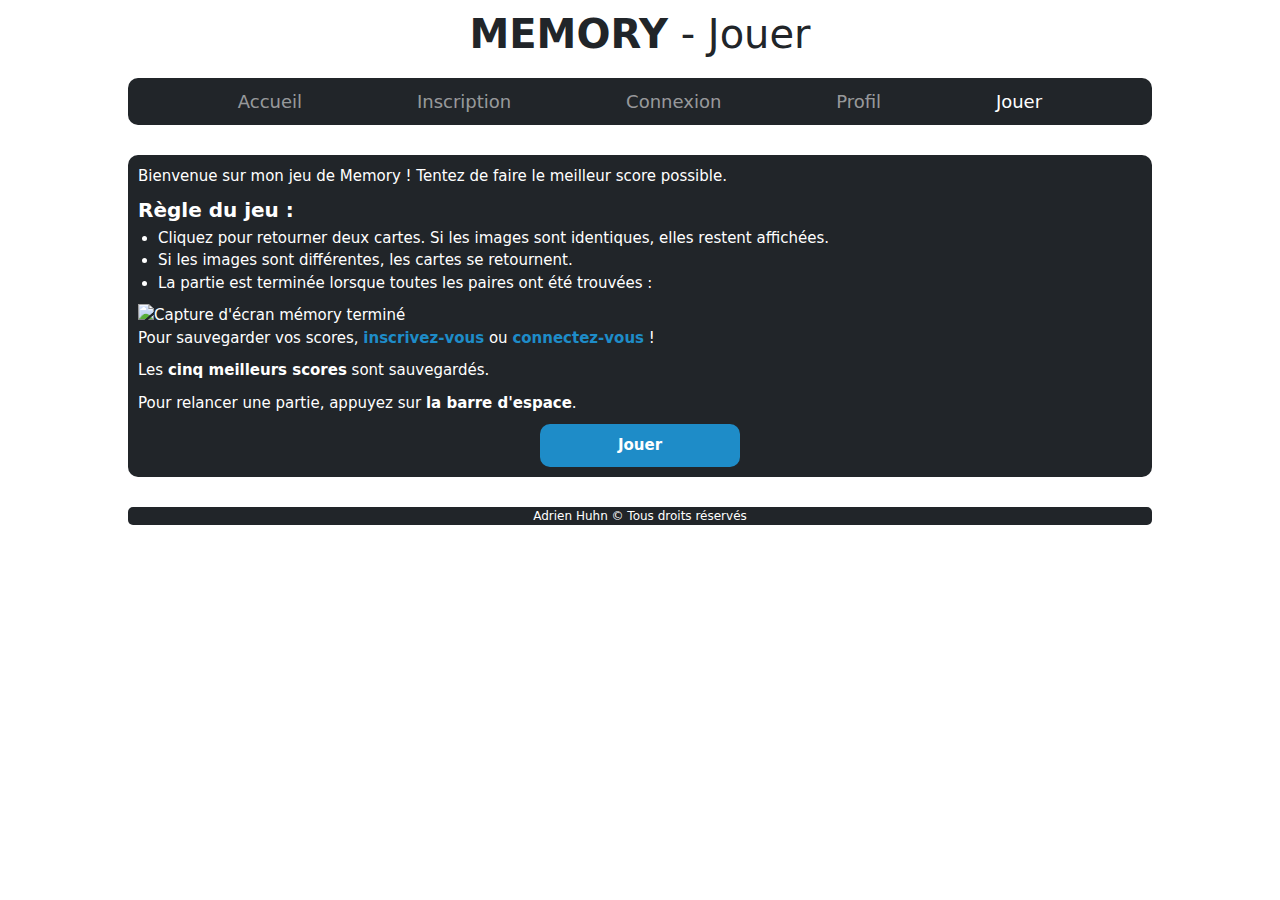
==== Projet Memory/memory.html @ 403641f6 "first commit" ====
<!DOCTYPE html>
<html lang="fr">
<head>
    <meta charset="UTF-8">
    <meta name="viewport" content="width=device-width, initial-scale=1.0">
    <!-- CSS Bootstrap -->
    <link href="https://cdn.jsdelivr.net/npm/bootstrap@5.3.3/dist/css/bootstrap.min.css" rel="stylesheet" integrity="sha384-QWTKZyjpPEjISv5WaRU9OFeRpok6YctnYmDr5pNlyT2bRjXh0JMhjY6hW+ALEwIH" crossorigin="anonymous">
    <link rel="stylesheet" href="styles/style.css">
    <!-- jQuery -->
    <script src="https://code.jquery.com/jquery-3.7.1.js" integrity="sha256-eKhayi8LEQwp4NKxN+CfCh+3qOVUtJn3QNZ0TciWLP4=" crossorigin="anonymous"></script>
    <script src="scripts/script.js"></script>
    <title>Projet Memory - Jouer</title>
</head>
<body>
    <header>
        <h1><span id="memory-title">Memory</span> - Jouer</h1>
        <nav class="navbar navbar-expand-sm bg-dark" data-bs-theme="dark">
            <div class="container-fluid">
                <button class="navbar-toggler" type="button" data-bs-toggle="collapse" data-bs-target="#navbarNavAltMarkup"
                    aria-controls="navbarNavAltMarkup" aria-expanded="false" aria-label="Toggle navigation">
                    <span class="navbar-toggler-icon"></span>
                </button>
                <div class="collapse navbar-collapse" id="navbarNavAltMarkup">
                    <div class="navbar-nav">
                        <a class="nav-link" aria-current="page" href="index.html#top">Accueil</a>
                        <a class="nav-link" href="signin.html">Inscription</a>
                        <a class="nav-link" href="login.html">Connexion</a>
                        <a class="nav-link" href="profile.html">Profil</a>
                        <a class="nav-link active" href="memory.html">Jouer</a>
                    </div>
                </div>
            </div>
        </nav>
    </header>
    <main>
        <section>
            <p>Bienvenue sur mon jeu de Memory ! Tentez de faire le meilleur score possible.</p>
            <h5>Règle du jeu :</h5>
            <ul>
                <li>Cliquez pour retourner deux cartes. Si les images sont identiques, elles restent affichées.</li>
                <li>Si les images sont différentes, les cartes se retournent.</li>
                <li>La partie est terminée lorsque toutes les paires ont été trouvées :</li>
            </ul>
            <img src="..." alt="Capture d'écran mémory terminé">
            <p>Pour sauvegarder vos scores, <a href="signin.html" id="link-signin">inscrivez-vous</a> ou <a href="login.html" id="link-login">connectez-vous</a> !</p>
            <p>Les <strong>cinq meilleurs scores</strong> sont sauvegardés.</p>
            <p>Pour relancer une partie, appuyez sur <strong>la barre d'espace</strong>.</p>
            <a href="memory.html" id="btn-play" class="button">Jouer</a>
        </section>
    </main>
    <footer>
        Adrien Huhn &copy; Tous droits réservés
    </footer>

    <!-- Bootstrap JS -->
    <script src="https://cdn.jsdelivr.net/npm/bootstrap@5.3.3/dist/js/bootstrap.bundle.min.js" integrity="sha384-YvpcrYf0tY3lHB60NNkmXc5s9fDVZLESaAA55NDzOxhy9GkcIdslK1eN7N6jIeHz" crossorigin="anonymous"></script>
</body>
</html>
---- Projet Memory/styles/style.css ----
@import url('https://fonts.googleapis.com/css2?family=Open+Sans:ital,wght@0,300..800;1,300..800&display=swap');

:root {
    --body-background: blue;
    --content-background: rgba(33, 37, 41, 1);
    --nav-hover: rgba(60, 60, 60, 1);
    --content-text: rgba(255, 255, 255, 1);
    --link-text: rgba(30, 140, 200, 1);
    --link-hover: rgb(70, 180, 250);
    --btn-background: var(--link-text);
    --btn-bg-hover: var(--link-hover);
    --input-bg: var(--content-background);
    --input-bg-focus: var(--nav-hover);
    --form-grey: rgba(120, 120, 120, 1);
}

/**********
Global
**********/

* {
    padding: 0;
    margin: 0;
}

html {
    font-family: "Open Sans", sans-serif;
    font-size: 62.5%;
}

body {
    width: 80%;
    margin: 1rem auto 0 auto;
}

a {
    text-decoration: none;
    font-weight: bold;
    color: var(--link-text);
}
a:hover {
    color: var(--link-hover);
}
/*********
Mobile first : <750px
**********/

/***** Header *****/
h1 {
    font-size: 4rem;
    text-align: center;
}

#memory-title {
    text-transform: uppercase;
    font-weight: bolder;
}
/***** Header-end *****/

/***** Nav *****/
.navbar, .container-fluid {
    padding: 0;
}
.navbar {
    border-radius: 10px;
    margin: 2rem auto;
}
.navbar-nav {
    width: 100%;
    display: flex;
    justify-content: space-evenly;
}
.nav-link {
    font-size: 1.8rem;
    text-align: center;
    padding: 1rem;
    border-radius: 10px;
}
.nav-link:hover {
    background-color: var(--nav-hover);
}
/***** Nav-end *****/

/***** Main *****/
main {
    margin: 3rem auto;
}

section {
    border-radius: 10px;
    background-color: var(--content-background);
    color: var(--content-text);
    font-size: 1.5rem;
    padding: 1rem;
}

h2 {
    font-size: 3rem;
    text-align: center;
}

h5 {
    font-size: 2rem;
    font-weight: bold;
}

.button {
    display: block;
    width: 20%;
    text-align: center;
    margin: 0 auto;
    padding: 1rem;
    color: var(--content-text);
    background-color: var(--btn-background);
    border-radius: 10px;
}
.button:hover {
    color: var(--content-text);
    background-color: var(--btn-bg-hover);
}
/***** Main-end *****/

/***** Footer *****/
footer {
    text-align: center;
    border-radius: 5px;
    background-color: var(--content-background);
    color: var(--content-text);
    font-size: 1.2rem;
}
/***** Footer-end *****/

/***** Formulaire *****/
form {
    display: flex;
    flex-direction: column;
}
label, input {
    font-size: 1.8rem;
}
label {
    font-weight: 600;
}
input {
    margin: 0 0 2rem 0;
    padding: 0.5rem;
    background-color: var(--input-bg);
    border: none;
    border-bottom: 2px solid white;
    color: var(--content-text);
}
input:focus {
    background-color: var(--input-bg-focus);
    border: none;
    border-bottom: 2px solid white;
    outline: none;
}
::placeholder {
    color: var(--content-text);
}
form p {
    margin-top: -1rem;
    color: var(--form-grey);
}

#signin-buttons {
    display: flex;
    flex-direction: row;
    justify-content: space-between;
    margin: 1rem;
}
/***** Formulaire-end *****/

/***** Password-safety *****/
.pwd-safety {
    display: flex;
    justify-content: center;
    width: 60%;
    margin: 0 auto;
    text-align: center;
}
.pwd-safety div {
    border-top: solid 3px var(--form-grey);
    width: 33%;
    margin: 0 0.5rem 1rem 0.5rem;
}
div.faible {
    border-top-color: rgb(170, 0, 0);
}
div.moyen {
    border-top-color: rgb(200, 200, 30);
}
div.fort {
    border-top-color: rgb(0, 120, 0);
}
/***** Password-safety-end *****/


/* Tablettes : 750-970px */

/* PC standard : 970-1170 */

/* PC large : >1170 */
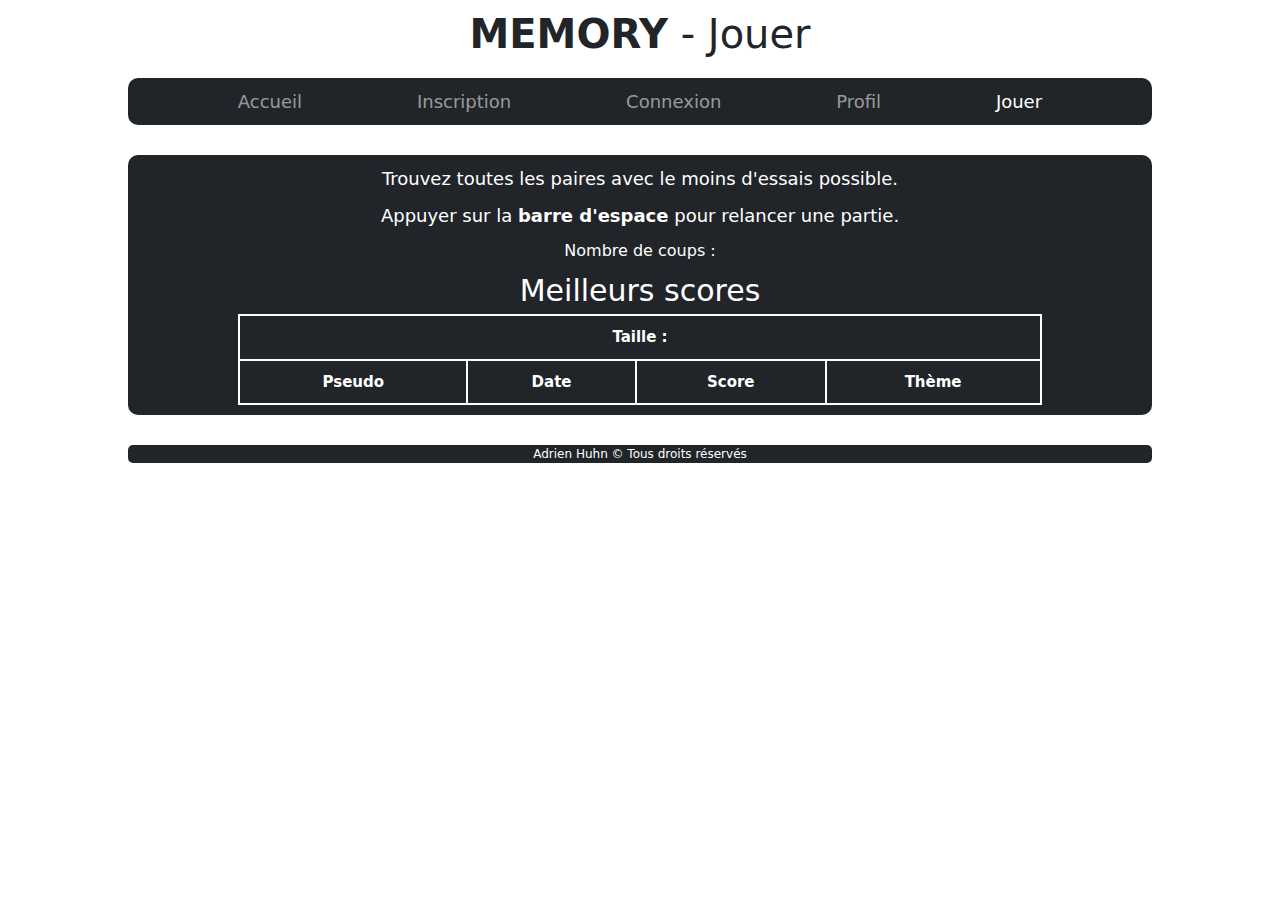
==== commit 4a67f18a: "fifth commit" ====
--- a/Projet Memory/memory.html
+++ b/Projet Memory/memory.html
@@ -34,18 +34,33 @@
     </header>
     <main>
         <section>
-            <p>Bienvenue sur mon jeu de Memory ! Tentez de faire le meilleur score possible.</p>
-            <h5>Règle du jeu :</h5>
-            <ul>
-                <li>Cliquez pour retourner deux cartes. Si les images sont identiques, elles restent affichées.</li>
-                <li>Si les images sont différentes, les cartes se retournent.</li>
-                <li>La partie est terminée lorsque toutes les paires ont été trouvées :</li>
-            </ul>
-            <img src="..." alt="Capture d'écran mémory terminé">
-            <p>Pour sauvegarder vos scores, <a href="signin.html" id="link-signin">inscrivez-vous</a> ou <a href="login.html" id="link-login">connectez-vous</a> !</p>
-            <p>Les <strong>cinq meilleurs scores</strong> sont sauvegardés.</p>
-            <p>Pour relancer une partie, appuyez sur <strong>la barre d'espace</strong>.</p>
-            <a href="memory.html" id="btn-play" class="button">Jouer</a>
+            <p>Trouvez toutes les paires avec le moins d'essais possible.</p>
+            <p>Appuyer sur la <strong>barre d'espace</strong> pour relancer une partie.</p>
+            <p id="moves">Nombre de coups : <span id="moves-counter"></span></p>
+
+            <div id="memory-board">
+                <table>
+                    
+                </table>
+            </div>
+                
+            <h2>Meilleurs scores</h2>
+                <table id="#high-scores">
+                    <thead>
+                        <tr>
+                            <th colspan="4">Taille : </th>
+                        </tr>
+                        <tr>
+                            <th>Pseudo</th>
+                            <th>Date</th>
+                            <th>Score</th>
+                            <th>Thème</th>
+                        </tr>
+                    </thead>
+                    <tbody>
+                    </tbody>
+                </table>
+            </form>
         </section>
     </main>
     <footer>
--- a/Projet Memory/styles/style.css
+++ b/Projet Memory/styles/style.css
@@ -85,7 +85,6 @@
 main {
     margin: 3rem auto;
 }
-
 section {
     border-radius: 10px;
     background-color: var(--content-background);
@@ -93,17 +92,23 @@
     font-size: 1.5rem;
     padding: 1rem;
 }
-
 h2 {
     font-size: 3rem;
     text-align: center;
 }
-
+h3 {
+    font-size: 2rem;
+    text-align: center;
+    margin: 1rem;
+}
 h5 {
     font-size: 2rem;
     font-weight: bold;
 }
-
+p {
+    text-align: center;
+    font-size: 1.8rem;
+}
 .button {
     display: block;
     width: 20%;
@@ -118,6 +123,15 @@
     color: var(--content-text);
     background-color: var(--btn-bg-hover);
 }
+table {
+    width: 80%;
+    margin: 0 auto;
+}
+th, td {
+    border: 2px solid white;
+    text-align: center;
+    padding: 1rem;
+}
 /***** Main-end *****/
 
 /***** Footer *****/
@@ -135,7 +149,7 @@
     display: flex;
     flex-direction: column;
 }
-label, input {
+label, input, select {
     font-size: 1.8rem;
 }
 label {
@@ -149,6 +163,10 @@
     border-bottom: 2px solid white;
     color: var(--content-text);
 }
+select {
+    margin: 0.5rem 0 2rem 0;
+    padding: 0.5rem;
+}
 input:focus {
     background-color: var(--input-bg-focus);
     border: none;
@@ -196,6 +214,28 @@
 /***** Password-safety-end *****/
 
 
+/***** Profile *****/
+#preview {
+    width: 80%;
+    margin: 0 auto 1rem auto;
+}
+select {
+    width: 60%;
+}
+/***** Profile-end *****/
+
+/***** Memory *****/
+#moves {
+    font-size: 1.6rem;
+}
+select {
+    width: 60%;
+}
+/***** Memory-end *****/
+
+
+
+
 /* Tablettes : 750-970px */
 
 /* PC standard : 970-1170 */
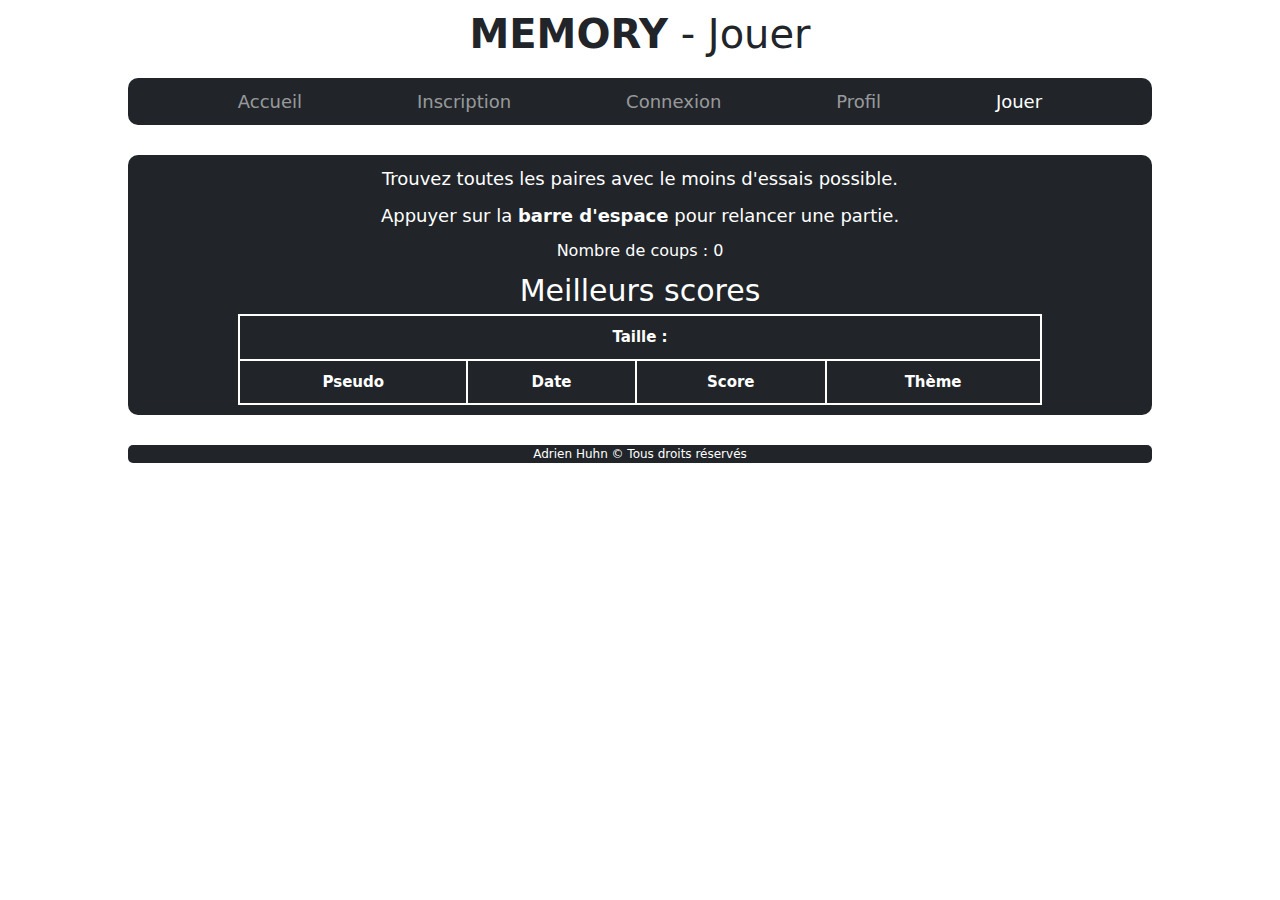
==== commit 16f275c6: "commit 8" ====
--- a/Projet Memory/memory.html
+++ b/Projet Memory/memory.html
@@ -36,13 +36,9 @@
         <section>
             <p>Trouvez toutes les paires avec le moins d'essais possible.</p>
             <p>Appuyer sur la <strong>barre d'espace</strong> pour relancer une partie.</p>
-            <p id="moves">Nombre de coups : <span id="moves-counter"></span></p>
+            <p id="moves">Nombre de coups : <span id="moves-counter">0</span></p>
 
-            <div id="memory-board">
-                <table>
-                    
-                </table>
-            </div>
+            <div id="memory-board"></div>
                 
             <h2>Meilleurs scores</h2>
                 <table id="#high-scores">
--- a/Projet Memory/styles/style.css
+++ b/Projet Memory/styles/style.css
@@ -228,8 +228,18 @@
 #moves {
     font-size: 1.6rem;
 }
-select {
-    width: 60%;
+.row {
+    width: 80%;
+    display: flex;
+    flex-direction: row;
+    justify-content: center;
+    margin: 0 auto;
+}
+.card {
+    width: 20%;
+    background: linear-gradient(130deg, rgb(180, 230, 255) 0%, rgba(255,255,255,1) 100%);     border-radius: 5px;
+    margin: 1rem;
+    padding: 1rem;
 }
 /***** Memory-end *****/
 
